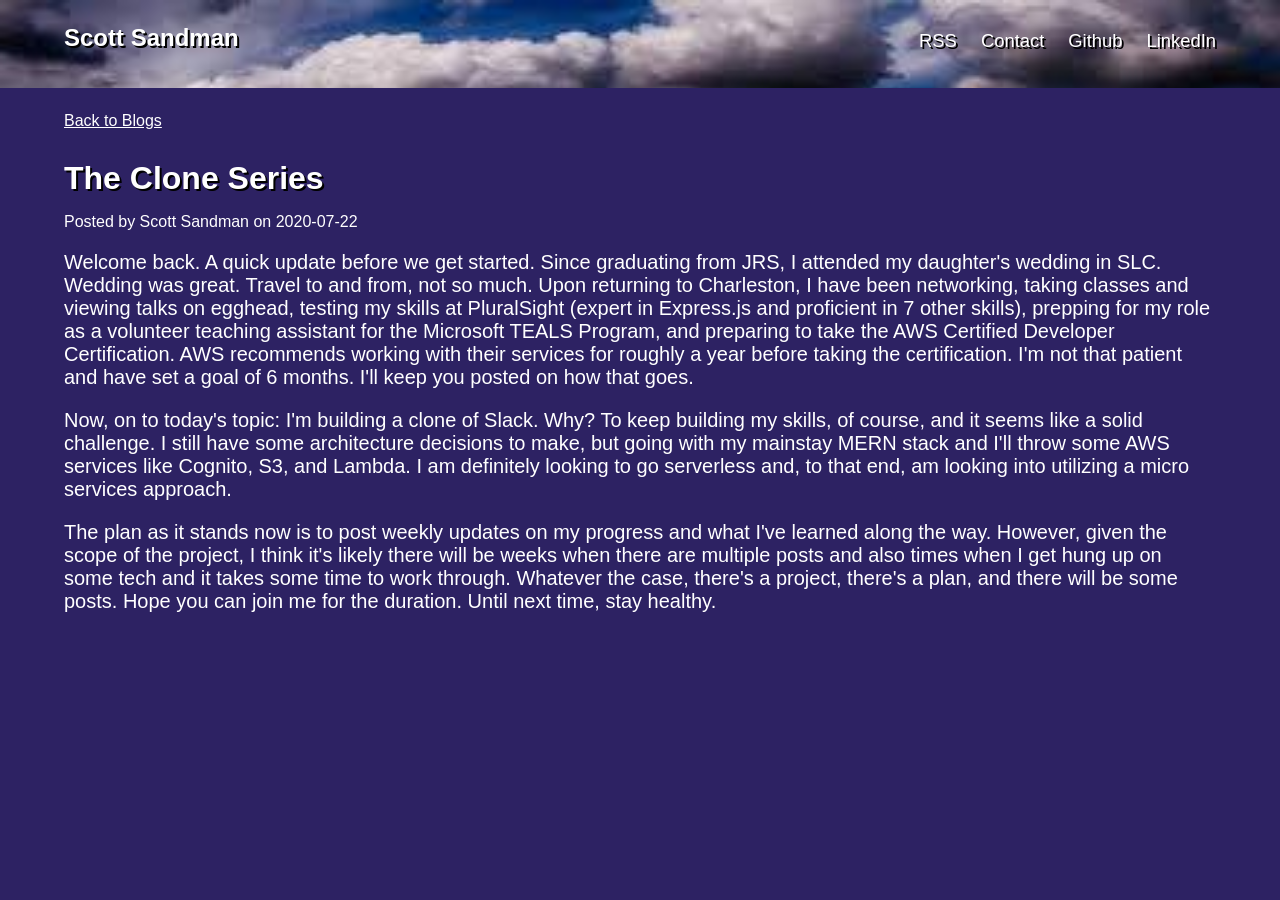
==== clone-series-a/index.html @ fd20c7e1 "Updates" ====
<!DOCTYPE html><html><head><meta charSet="utf-8"/><meta http-equiv="x-ua-compatible" content="ie=edge"/><meta name="viewport" content="width=device-width, initial-scale=1, shrink-to-fit=no"/><style data-href="/styles.7ccc453d66c3f2ae367c.css">.header{overflow:hidden;position:fixed;top:0;left:0;width:100vw;padding:24px 0;height:40px;font-family:-apple-system,BlinkMacSystemFont,Segoe UI,Roboto,Oxygen,Ubuntu,Cantarell,Open Sans,Helvetica Neue,sans-serif;background-image:url([data-uri]);background-size:cover;color:#fff;z-index:100}.header-name{float:left;font-size:1.5em;text-shadow:2px 2px #000;font-weight:600;margin-left:5vw}.header-list{list-style:none;float:right;display:flex;flex-direction:row-reverse;margin:0 5vw;padding-top:6px}.header-list-item{font-size:1.15em;margin-left:24px}.header-list a{text-decoration:none;border-bottom:2px transparent;transition:border .1s linear;color:#fff;text-shadow:2px 2px #000}.header-list a:focus,.header-list a:hover{font-size:1em}body,html{padding:0;margin:0 5vw;display:flex;justify-content:center;background-color:#2d2263}.main{padding:24px 0;font-family:-apple-system,BlinkMacSystemFont,Segoe UI,Roboto,Oxygen,Ubuntu,Cantarell,Open Sans,Helvetica Neue,sans-serif;height:100%;width:90vw;color:#fff;margin:88px auto}.main h1{font-size:2em;text-shadow:2px 2px #000}.main p{font-size:1.25em}.post{margin-bottom:30px;padding-bottom:20px;border-bottom:2px solid #fff;height:60px}.post .post-title{font-size:1.25em;margin:0;font-weight:500;text-shadow:2px 2px #000}.post .post-description,.post .post-written-by{font-size:1em;margin:0}.post a{color:#fff;text-decoration:none}.post a:hover{font-size:1.15em}.blogTemplate .blogTemplate-title{margin:30px 0 0}.blogTemplate .blogTemplate-posted-by{font-size:1em}.blogTemplate a{color:#fff}</style><meta name="generator" content="Gatsby 2.20.25"/><title data-react-helmet="true"></title><meta data-react-helmet="true" property="og:title" content="Scott Sandman | Software Engineer"/><meta data-react-helmet="true" property="og:image" content="https://scottsandman.github.io/ravenel.jpg"/><meta data-react-helmet="true" property="og:image:alt" content="Should be a picture of Charleston, SC here"/><meta data-react-helmet="true" property="og:description" content="The Clone Series"/><meta data-react-helmet="true" property="og:url" content="https://scottsandman.github.io/"/><meta data-react-helmet="true" property="twitter:title" content="Scott Sandman | Software Engineer"/><meta data-react-helmet="true" property="twitter:image" content="https://scottsandman.github.io/ravenel.jpg"/><meta data-react-helmet="true" property="twitter:image:alt" content="Should be a picture of Charleston, SC here"/><meta data-react-helmet="true" property="twitter:description" content="The Clone Series"/><meta data-react-helmet="true" property="twitter:card" content="summary_large_image"/><link rel="manifest" href="/manifest.webmanifest"/><meta name="theme-color" content="#663399"/><link rel="apple-touch-icon" sizes="48x48" href="/icons/icon-48x48.png"/><link rel="apple-touch-icon" sizes="72x72" href="/icons/icon-72x72.png"/><link rel="apple-touch-icon" sizes="96x96" href="/icons/icon-96x96.png"/><link rel="apple-touch-icon" sizes="144x144" href="/icons/icon-144x144.png"/><link rel="apple-touch-icon" sizes="192x192" href="/icons/icon-192x192.png"/><link rel="apple-touch-icon" sizes="256x256" href="/icons/icon-256x256.png"/><link rel="apple-touch-icon" sizes="384x384" href="/icons/icon-384x384.png"/><link rel="apple-touch-icon" sizes="512x512" href="/icons/icon-512x512.png"/><link rel="alternate" type="application/rss+xml" title="Scott Sandman&#x27;s | Software Engineer" href="/rss.xml"/><link as="script" rel="preload" href="/webpack-runtime-0079b0a5f8106ea1e722.js"/><link as="script" rel="preload" href="/framework-f045dbe50023c9eeb99e.js"/><link as="script" rel="preload" href="/app-8ff48568ceab3f71a5ed.js"/><link as="script" rel="preload" href="/styles-89fd2ae28bdf06750a71.js"/><link as="script" rel="preload" href="/component---src-templates-blog-template-js-713361fd3fcfb76f6fc8.js"/><link as="fetch" rel="preload" href="/page-data\clone-series-a\page-data.json" crossorigin="anonymous"/><link as="fetch" rel="preload" href="/page-data\app-data.json" crossorigin="anonymous"/></head><body><div id="___gatsby"><div style="outline:none" tabindex="-1" id="gatsby-focus-wrapper"><div class="layout"><header class="header"><div class="header-name">Scott Sandman</div><ul class="header-list"><li class="header-list-item"><a href="https://www.linkedin.com/in/scott-sandman/">LinkedIn</a></li><li class="header-list-item"><a href="https://github.com/ScottSandman">Github</a></li><li class="header-list-item"><a href="mailto:scottesandman@gmail.com?Subject=">Contact</a></li><li class="header-list-item"><a href="https://scottsandman.github.io/rss.xml">RSS</a></li><a href="/"></a></ul></header><main class="main"><div class="blogTemplate"><a href="/">Back to Blogs</a><h1 class="blogTemplate-title">The Clone Series</h1><p class="blogTemplate-posted-by">Posted by <!-- -->Scott Sandman<!-- --> on <!-- -->2020-07-22</p><div><p>Welcome back. A quick update before we get started. Since graduating from JRS, I attended my daughter's wedding in SLC. Wedding was great. Travel to and from, not so much. Upon returning to Charleston, I have been networking, taking classes and viewing talks on egghead, testing my skills at PluralSight (expert in Express.js and proficient in 7 other skills), prepping for my role as a volunteer teaching assistant for the Microsoft TEALS Program, and preparing to take the AWS Certified Developer Certification. AWS recommends working with their services for roughly a year before taking the certification. I'm not that patient and have set a goal of 6 months. I'll keep you posted on how that goes.</p>
<p>Now, on to today's topic: I'm building a clone of Slack. Why? To keep building my skills, of course, and it seems like a solid challenge. I still have some architecture decisions to make, but going with my mainstay MERN stack and I'll throw some AWS services like Cognito, S3, and Lambda. I am definitely looking to go serverless and, to that end, am looking into utilizing a micro services approach.</p>
<p>The plan as it stands now is to post weekly updates on my progress and what I've learned along the way. However, given the scope of the project, I think it's likely there will be weeks when there are multiple posts and also times when I get hung up on some tech and it takes some time to work through. Whatever the case, there's a project, there's a plan, and there will be some posts. Hope you can join me for the duration. Until next time, stay healthy.</p></div></div></main></div></div><div id="gatsby-announcer" style="position:absolute;top:0;width:1px;height:1px;padding:0;overflow:hidden;clip:rect(0, 0, 0, 0);white-space:nowrap;border:0" aria-live="assertive" aria-atomic="true"></div></div><script id="gatsby-script-loader">/*<![CDATA[*/window.pagePath="/clone-series-a";/*]]>*/</script><script id="gatsby-chunk-mapping">/*<![CDATA[*/window.___chunkMapping={"app":["/app-8ff48568ceab3f71a5ed.js"],"component---src-pages-index-js":["/component---src-pages-index-js-d081f4c0eed3577795bc.js"],"component---src-templates-blog-template-js":["/component---src-templates-blog-template-js-713361fd3fcfb76f6fc8.js"]};/*]]>*/</script><script src="/component---src-templates-blog-template-js-713361fd3fcfb76f6fc8.js" async=""></script><script src="/styles-89fd2ae28bdf06750a71.js" async=""></script><script src="/app-8ff48568ceab3f71a5ed.js" async=""></script><script src="/framework-f045dbe50023c9eeb99e.js" async=""></script><script src="/webpack-runtime-0079b0a5f8106ea1e722.js" async=""></script></body></html>
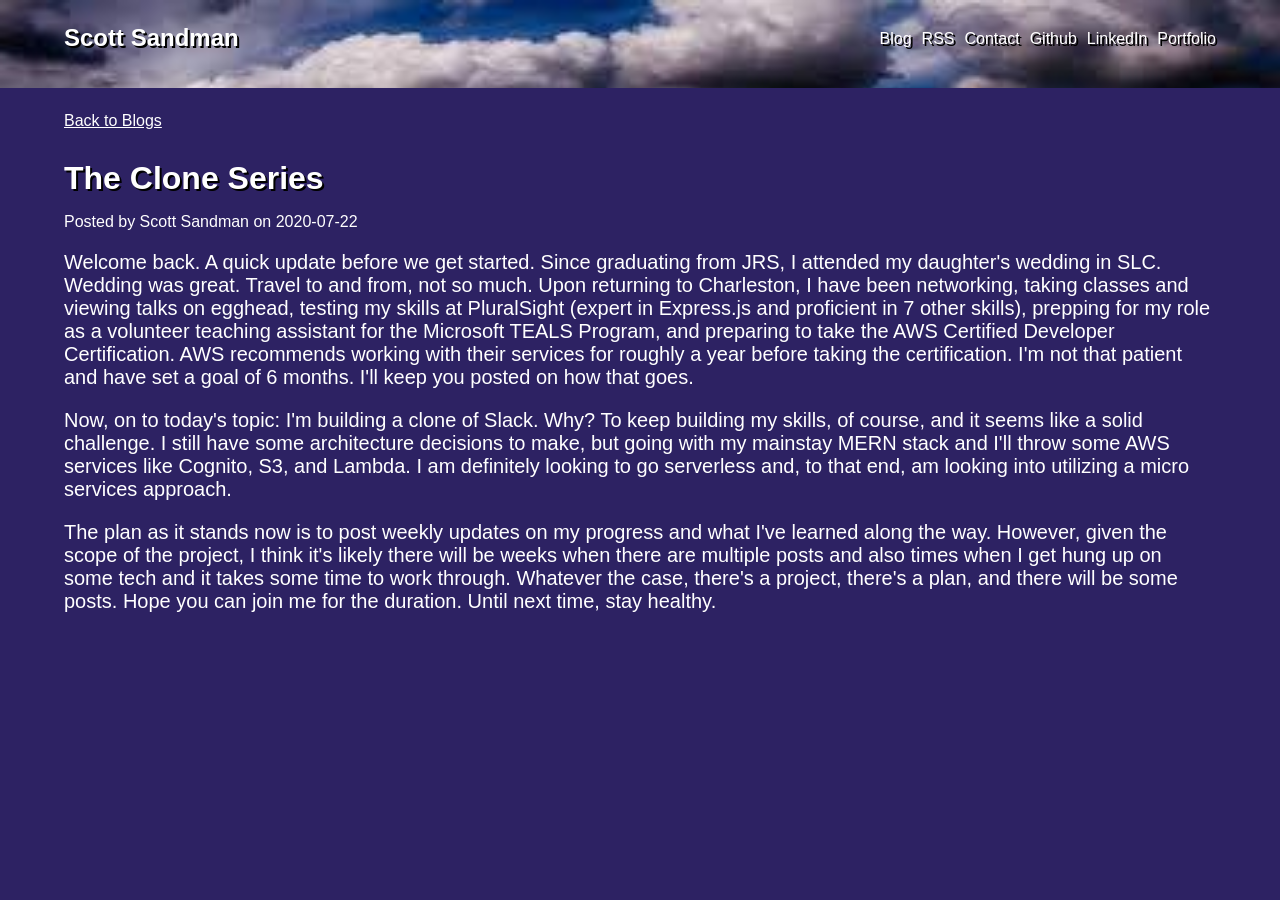
==== commit c3afb586: "Updates" ====
--- a/clone-series-a/index.html
+++ b/clone-series-a/index.html
@@ -1,3 +1,3 @@
-<!DOCTYPE html><html><head><meta charSet="utf-8"/><meta http-equiv="x-ua-compatible" content="ie=edge"/><meta name="viewport" content="width=device-width, initial-scale=1, shrink-to-fit=no"/><style data-href="/styles.7ccc453d66c3f2ae367c.css">.header{overflow:hidden;position:fixed;top:0;left:0;width:100vw;padding:24px 0;height:40px;font-family:-apple-system,BlinkMacSystemFont,Segoe UI,Roboto,Oxygen,Ubuntu,Cantarell,Open Sans,Helvetica Neue,sans-serif;background-image:url([data-uri]);background-size:cover;color:#fff;z-index:100}.header-name{float:left;font-size:1.5em;text-shadow:2px 2px #000;font-weight:600;margin-left:5vw}.header-list{list-style:none;float:right;display:flex;flex-direction:row-reverse;margin:0 5vw;padding-top:6px}.header-list-item{font-size:1.15em;margin-left:24px}.header-list a{text-decoration:none;border-bottom:2px transparent;transition:border .1s linear;color:#fff;text-shadow:2px 2px #000}.header-list a:focus,.header-list a:hover{font-size:1em}body,html{padding:0;margin:0 5vw;display:flex;justify-content:center;background-color:#2d2263}.main{padding:24px 0;font-family:-apple-system,BlinkMacSystemFont,Segoe UI,Roboto,Oxygen,Ubuntu,Cantarell,Open Sans,Helvetica Neue,sans-serif;height:100%;width:90vw;color:#fff;margin:88px auto}.main h1{font-size:2em;text-shadow:2px 2px #000}.main p{font-size:1.25em}.post{margin-bottom:30px;padding-bottom:20px;border-bottom:2px solid #fff;height:60px}.post .post-title{font-size:1.25em;margin:0;font-weight:500;text-shadow:2px 2px #000}.post .post-description,.post .post-written-by{font-size:1em;margin:0}.post a{color:#fff;text-decoration:none}.post a:hover{font-size:1.15em}.blogTemplate .blogTemplate-title{margin:30px 0 0}.blogTemplate .blogTemplate-posted-by{font-size:1em}.blogTemplate a{color:#fff}</style><meta name="generator" content="Gatsby 2.20.25"/><title data-react-helmet="true"></title><meta data-react-helmet="true" property="og:title" content="Scott Sandman | Software Engineer"/><meta data-react-helmet="true" property="og:image" content="https://scottsandman.github.io/ravenel.jpg"/><meta data-react-helmet="true" property="og:image:alt" content="Should be a picture of Charleston, SC here"/><meta data-react-helmet="true" property="og:description" content="The Clone Series"/><meta data-react-helmet="true" property="og:url" content="https://scottsandman.github.io/"/><meta data-react-helmet="true" property="twitter:title" content="Scott Sandman | Software Engineer"/><meta data-react-helmet="true" property="twitter:image" content="https://scottsandman.github.io/ravenel.jpg"/><meta data-react-helmet="true" property="twitter:image:alt" content="Should be a picture of Charleston, SC here"/><meta data-react-helmet="true" property="twitter:description" content="The Clone Series"/><meta data-react-helmet="true" property="twitter:card" content="summary_large_image"/><link rel="manifest" href="/manifest.webmanifest"/><meta name="theme-color" content="#663399"/><link rel="apple-touch-icon" sizes="48x48" href="/icons/icon-48x48.png"/><link rel="apple-touch-icon" sizes="72x72" href="/icons/icon-72x72.png"/><link rel="apple-touch-icon" sizes="96x96" href="/icons/icon-96x96.png"/><link rel="apple-touch-icon" sizes="144x144" href="/icons/icon-144x144.png"/><link rel="apple-touch-icon" sizes="192x192" href="/icons/icon-192x192.png"/><link rel="apple-touch-icon" sizes="256x256" href="/icons/icon-256x256.png"/><link rel="apple-touch-icon" sizes="384x384" href="/icons/icon-384x384.png"/><link rel="apple-touch-icon" sizes="512x512" href="/icons/icon-512x512.png"/><link rel="alternate" type="application/rss+xml" title="Scott Sandman&#x27;s | Software Engineer" href="/rss.xml"/><link as="script" rel="preload" href="/webpack-runtime-0079b0a5f8106ea1e722.js"/><link as="script" rel="preload" href="/framework-f045dbe50023c9eeb99e.js"/><link as="script" rel="preload" href="/app-8ff48568ceab3f71a5ed.js"/><link as="script" rel="preload" href="/styles-89fd2ae28bdf06750a71.js"/><link as="script" rel="preload" href="/component---src-templates-blog-template-js-713361fd3fcfb76f6fc8.js"/><link as="fetch" rel="preload" href="/page-data\clone-series-a\page-data.json" crossorigin="anonymous"/><link as="fetch" rel="preload" href="/page-data\app-data.json" crossorigin="anonymous"/></head><body><div id="___gatsby"><div style="outline:none" tabindex="-1" id="gatsby-focus-wrapper"><div class="layout"><header class="header"><div class="header-name">Scott Sandman</div><ul class="header-list"><li class="header-list-item"><a href="https://www.linkedin.com/in/scott-sandman/">LinkedIn</a></li><li class="header-list-item"><a href="https://github.com/ScottSandman">Github</a></li><li class="header-list-item"><a href="mailto:scottesandman@gmail.com?Subject=">Contact</a></li><li class="header-list-item"><a href="https://scottsandman.github.io/rss.xml">RSS</a></li><a href="/"></a></ul></header><main class="main"><div class="blogTemplate"><a href="/">Back to Blogs</a><h1 class="blogTemplate-title">The Clone Series</h1><p class="blogTemplate-posted-by">Posted by <!-- -->Scott Sandman<!-- --> on <!-- -->2020-07-22</p><div><p>Welcome back. A quick update before we get started. Since graduating from JRS, I attended my daughter's wedding in SLC. Wedding was great. Travel to and from, not so much. Upon returning to Charleston, I have been networking, taking classes and viewing talks on egghead, testing my skills at PluralSight (expert in Express.js and proficient in 7 other skills), prepping for my role as a volunteer teaching assistant for the Microsoft TEALS Program, and preparing to take the AWS Certified Developer Certification. AWS recommends working with their services for roughly a year before taking the certification. I'm not that patient and have set a goal of 6 months. I'll keep you posted on how that goes.</p>
+<!DOCTYPE html><html><head><meta charSet="utf-8"/><meta http-equiv="x-ua-compatible" content="ie=edge"/><meta name="viewport" content="width=device-width, initial-scale=1, shrink-to-fit=no"/><style data-href="/styles.91712e93329dcf4cd7a3.css">code[class*=language-],pre[class*=language-]{color:#657b83;font-family:Consolas,Monaco,Andale Mono,Ubuntu Mono,monospace;font-size:1em;text-align:left;white-space:pre;word-spacing:normal;word-break:normal;word-wrap:normal;line-height:1.5;-moz-tab-size:4;-o-tab-size:4;tab-size:4;-webkit-hyphens:none;-ms-hyphens:none;hyphens:none}code[class*=language-]::selection,code[class*=language-] ::selection,pre[class*=language-]::selection,pre[class*=language-] ::selection{background:#073642}pre[class*=language-]{padding:1em;margin:.5em 0;overflow:auto;border-radius:.3em}:not(pre)>code[class*=language-],pre[class*=language-]{background-color:#fdf6e3}:not(pre)>code[class*=language-]{padding:.1em;border-radius:.3em}.token.cdata,.token.comment,.token.doctype,.token.prolog{color:#93a1a1}.token.punctuation{color:#586e75}.token.namespace{opacity:.7}.token.boolean,.token.constant,.token.deleted,.token.number,.token.property,.token.symbol,.token.tag{color:#268bd2}.token.attr-name,.token.builtin,.token.char,.token.inserted,.token.selector,.token.string,.token.url{color:#2aa198}.token.entity{color:#657b83;background:#eee8d5}.token.atrule,.token.attr-value,.token.keyword{color:#859900}.token.class-name,.token.function{color:#b58900}.token.important,.token.regex,.token.variable{color:#cb4b16}.token.bold,.token.important{font-weight:700}.token.italic{font-style:italic}.token.entity{cursor:help}.header{overflow:hidden;position:fixed;top:0;left:0;width:100vw;padding:24px 0;height:40px;font-family:-apple-system,BlinkMacSystemFont,Segoe UI,Roboto,Oxygen,Ubuntu,Cantarell,Open Sans,Helvetica Neue,sans-serif;background-image:url([data-uri]);background-size:cover;color:#fff;z-index:100}.header-name{float:left;font-size:1.5em;text-shadow:2px 2px #000;font-weight:600;margin-left:5vw}.header-list{list-style:none;float:right;display:flex;flex-direction:row-reverse;margin:0 5vw;padding-top:6px}.header-list-item{font-size:1em;margin-left:10px}.header-list a{text-decoration:none;border-bottom:2px transparent;transition:border .1s linear;color:#fff;text-shadow:2px 2px #000}.header-list a:focus,.header-list a:hover{font-size:1em}.main{padding:24px 0;font-family:-apple-system,BlinkMacSystemFont,Segoe UI,Roboto,Oxygen,Ubuntu,Cantarell,Open Sans,Helvetica Neue,sans-serif;height:100%;width:90vw;color:#fff;margin:88px auto}.main h1{font-size:2em;text-shadow:2px 2px #000}.main p{font-size:1.25em}.post{margin-bottom:30px;padding-bottom:20px;border-bottom:2px solid #fff}.post .post-title{font-size:1.25em;margin:0;font-weight:500;text-shadow:2px 2px #000}.post .post-description,.post .post-written-by{font-size:1em;margin:0}.post a{color:#fff;text-decoration:none}.post a:hover{font-size:1.15em}body,html{padding:0;margin:0 5vw;display:flex;justify-content:center;background-color:#2d2263}.portfolio{padding:24px 0;font-family:-apple-system,BlinkMacSystemFont,Segoe UI,Roboto,Oxygen,Ubuntu,Cantarell,Open Sans,Helvetica Neue,sans-serif;height:100%;width:90vw;color:#fff;margin:88px auto}.link{margin-bottom:20px;font-size:20px}.link a:link{text-decoration:none;color:#fff}.link a:visited{color:#add8e6}.link a:hover{color:#a9a9a9}.link a:active{color:#00f}.link p{font-size:16px;margin-left:20px}.blogTemplate .blogTemplate-title{margin:30px 0 0}.blogTemplate .blogTemplate-posted-by{font-size:1em}.blogTemplate a{color:#fff}</style><meta name="generator" content="Gatsby 2.24.57"/><title data-react-helmet="true"></title><meta data-react-helmet="true" property="og:title" content="Scott Sandman | Software Engineer"/><meta data-react-helmet="true" property="og:image" content="https://scottsandman.github.io/ravenel.jpg"/><meta data-react-helmet="true" property="og:image:alt" content="Should be a picture of Charleston, SC here"/><meta data-react-helmet="true" property="og:description" content="The Clone Series"/><meta data-react-helmet="true" property="og:url" content="https://scottsandman.github.io/"/><meta data-react-helmet="true" property="twitter:title" content="Scott Sandman | Software Engineer"/><meta data-react-helmet="true" property="twitter:image" content="https://scottsandman.github.io/ravenel.jpg"/><meta data-react-helmet="true" property="twitter:image:alt" content="Should be a picture of Charleston, SC here"/><meta data-react-helmet="true" property="twitter:description" content="The Clone Series"/><meta data-react-helmet="true" property="twitter:card" content="summary_large_image"/><style id="jss-server-side"></style><link rel="manifest" href="/manifest.webmanifest"/><meta name="theme-color" content="#663399"/><link rel="apple-touch-icon" sizes="48x48" href="/icons/icon-48x48.png"/><link rel="apple-touch-icon" sizes="72x72" href="/icons/icon-72x72.png"/><link rel="apple-touch-icon" sizes="96x96" href="/icons/icon-96x96.png"/><link rel="apple-touch-icon" sizes="144x144" href="/icons/icon-144x144.png"/><link rel="apple-touch-icon" sizes="192x192" href="/icons/icon-192x192.png"/><link rel="apple-touch-icon" sizes="256x256" href="/icons/icon-256x256.png"/><link rel="apple-touch-icon" sizes="384x384" href="/icons/icon-384x384.png"/><link rel="apple-touch-icon" sizes="512x512" href="/icons/icon-512x512.png"/><link rel="alternate" type="application/rss+xml" title="Scott Sandman&#x27;s | Software Engineer" href="/rss.xml"/><link as="script" rel="preload" href="/webpack-runtime-48debb47ae99e79cc88c.js"/><link as="script" rel="preload" href="/framework-a576ae5ab153fa4a7c27.js"/><link as="script" rel="preload" href="/app-b35b8f42f56e7ab2d19f.js"/><link as="script" rel="preload" href="/styles-89fd2ae28bdf06750a71.js"/><link as="script" rel="preload" href="/component---src-templates-blog-template-js-89828a68b775dcab6c95.js"/><link as="fetch" rel="preload" href="/page-data\clone-series-a\page-data.json" crossorigin="anonymous"/><link as="fetch" rel="preload" href="/page-data\app-data.json" crossorigin="anonymous"/></head><body><div id="___gatsby"><div style="outline:none" tabindex="-1" id="gatsby-focus-wrapper"><div class="layout"><header class="header"><div class="header-name">Scott Sandman</div><ul class="header-list"><li class="header-list-item"><a href="/portfolio">Portfolio</a></li><li class="header-list-item"><a href="https://www.linkedin.com/in/scott-sandman/">LinkedIn</a></li><li class="header-list-item"><a href="https://github.com/ScottSandman">Github</a></li><li class="header-list-item"><a href="mailto:scottesandman@gmail.com?Subject=">Contact</a></li><li class="header-list-item"><a href="https://scottsandman.github.io/rss.xml">RSS</a></li><li class="header-list-item"><a href="/">Blog</a></li></ul></header><main class="main"><div class="blogTemplate"><a href="/">Back to Blogs</a><h1 class="blogTemplate-title">The Clone Series</h1><p class="blogTemplate-posted-by">Posted by <!-- -->Scott Sandman<!-- --> on <!-- -->2020-07-22</p><div><p>Welcome back. A quick update before we get started. Since graduating from JRS, I attended my daughter's wedding in SLC. Wedding was great. Travel to and from, not so much. Upon returning to Charleston, I have been networking, taking classes and viewing talks on egghead, testing my skills at PluralSight (expert in Express.js and proficient in 7 other skills), prepping for my role as a volunteer teaching assistant for the Microsoft TEALS Program, and preparing to take the AWS Certified Developer Certification. AWS recommends working with their services for roughly a year before taking the certification. I'm not that patient and have set a goal of 6 months. I'll keep you posted on how that goes.</p>
 <p>Now, on to today's topic: I'm building a clone of Slack. Why? To keep building my skills, of course, and it seems like a solid challenge. I still have some architecture decisions to make, but going with my mainstay MERN stack and I'll throw some AWS services like Cognito, S3, and Lambda. I am definitely looking to go serverless and, to that end, am looking into utilizing a micro services approach.</p>
-<p>The plan as it stands now is to post weekly updates on my progress and what I've learned along the way. However, given the scope of the project, I think it's likely there will be weeks when there are multiple posts and also times when I get hung up on some tech and it takes some time to work through. Whatever the case, there's a project, there's a plan, and there will be some posts. Hope you can join me for the duration. Until next time, stay healthy.</p></div></div></main></div></div><div id="gatsby-announcer" style="position:absolute;top:0;width:1px;height:1px;padding:0;overflow:hidden;clip:rect(0, 0, 0, 0);white-space:nowrap;border:0" aria-live="assertive" aria-atomic="true"></div></div><script id="gatsby-script-loader">/*<![CDATA[*/window.pagePath="/clone-series-a";/*]]>*/</script><script id="gatsby-chunk-mapping">/*<![CDATA[*/window.___chunkMapping={"app":["/app-8ff48568ceab3f71a5ed.js"],"component---src-pages-index-js":["/component---src-pages-index-js-d081f4c0eed3577795bc.js"],"component---src-templates-blog-template-js":["/component---src-templates-blog-template-js-713361fd3fcfb76f6fc8.js"]};/*]]>*/</script><script src="/component---src-templates-blog-template-js-713361fd3fcfb76f6fc8.js" async=""></script><script src="/styles-89fd2ae28bdf06750a71.js" async=""></script><script src="/app-8ff48568ceab3f71a5ed.js" async=""></script><script src="/framework-f045dbe50023c9eeb99e.js" async=""></script><script src="/webpack-runtime-0079b0a5f8106ea1e722.js" async=""></script></body></html>+<p>The plan as it stands now is to post weekly updates on my progress and what I've learned along the way. However, given the scope of the project, I think it's likely there will be weeks when there are multiple posts and also times when I get hung up on some tech and it takes some time to work through. Whatever the case, there's a project, there's a plan, and there will be some posts. Hope you can join me for the duration. Until next time, stay healthy.</p></div></div></main></div></div><div id="gatsby-announcer" style="position:absolute;top:0;width:1px;height:1px;padding:0;overflow:hidden;clip:rect(0, 0, 0, 0);white-space:nowrap;border:0" aria-live="assertive" aria-atomic="true"></div></div><script id="gatsby-script-loader">/*<![CDATA[*/window.pagePath="/clone-series-a";/*]]>*/</script><script id="gatsby-chunk-mapping">/*<![CDATA[*/window.___chunkMapping={"polyfill":["/polyfill-7132f116014d44faf99e.js"],"app":["/app-b35b8f42f56e7ab2d19f.js"],"component---src-pages-index-js":["/component---src-pages-index-js-d59e58f9df816c496a83.js"],"component---src-pages-portfolio-index-js":["/component---src-pages-portfolio-index-js-968243838e893659c076.js"],"component---src-templates-blog-template-js":["/component---src-templates-blog-template-js-89828a68b775dcab6c95.js"]};/*]]>*/</script><script src="/polyfill-7132f116014d44faf99e.js" nomodule=""></script><script src="/component---src-templates-blog-template-js-89828a68b775dcab6c95.js" async=""></script><script src="/styles-89fd2ae28bdf06750a71.js" async=""></script><script src="/app-b35b8f42f56e7ab2d19f.js" async=""></script><script src="/framework-a576ae5ab153fa4a7c27.js" async=""></script><script src="/webpack-runtime-48debb47ae99e79cc88c.js" async=""></script></body></html>
